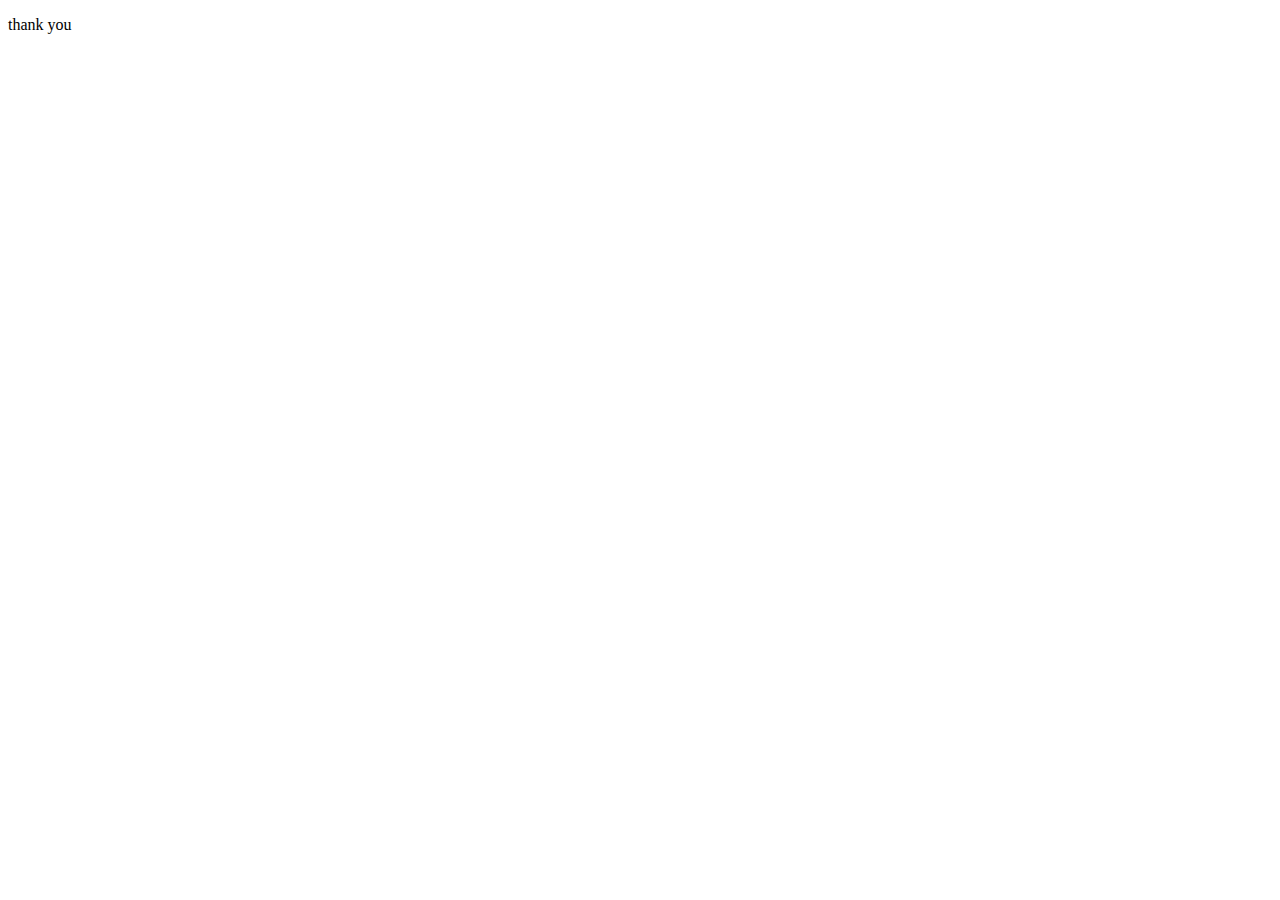
==== 2nd/3rd.html @ 2d088aa6 "okey" ====
<!DOCTYPE html>
<html lang="en">
<head>
    <meta charset="UTF-8">
    <meta name="viewport" content="width=device-width, initial-scale=1.0">
    <title>hats off</title>
    <p> thank you </p>
</head>
<body>
    
</body>
</html>
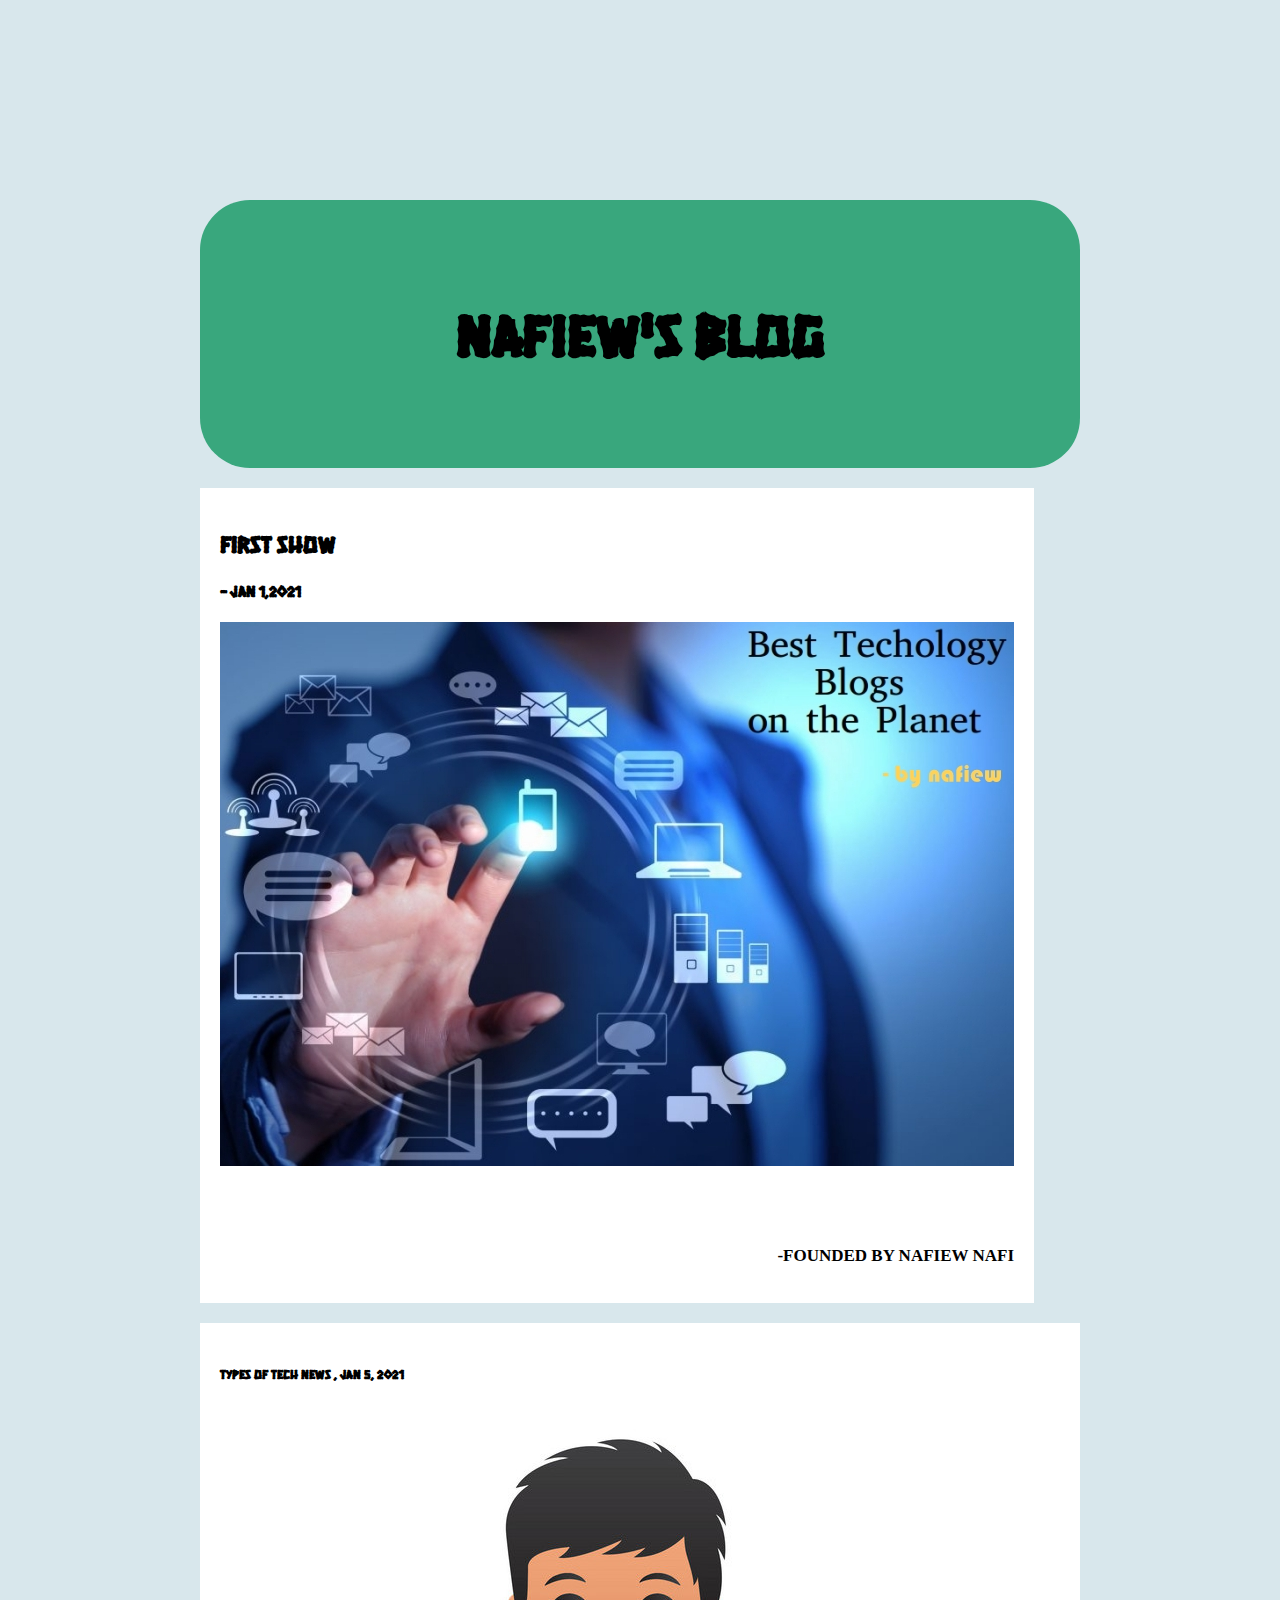
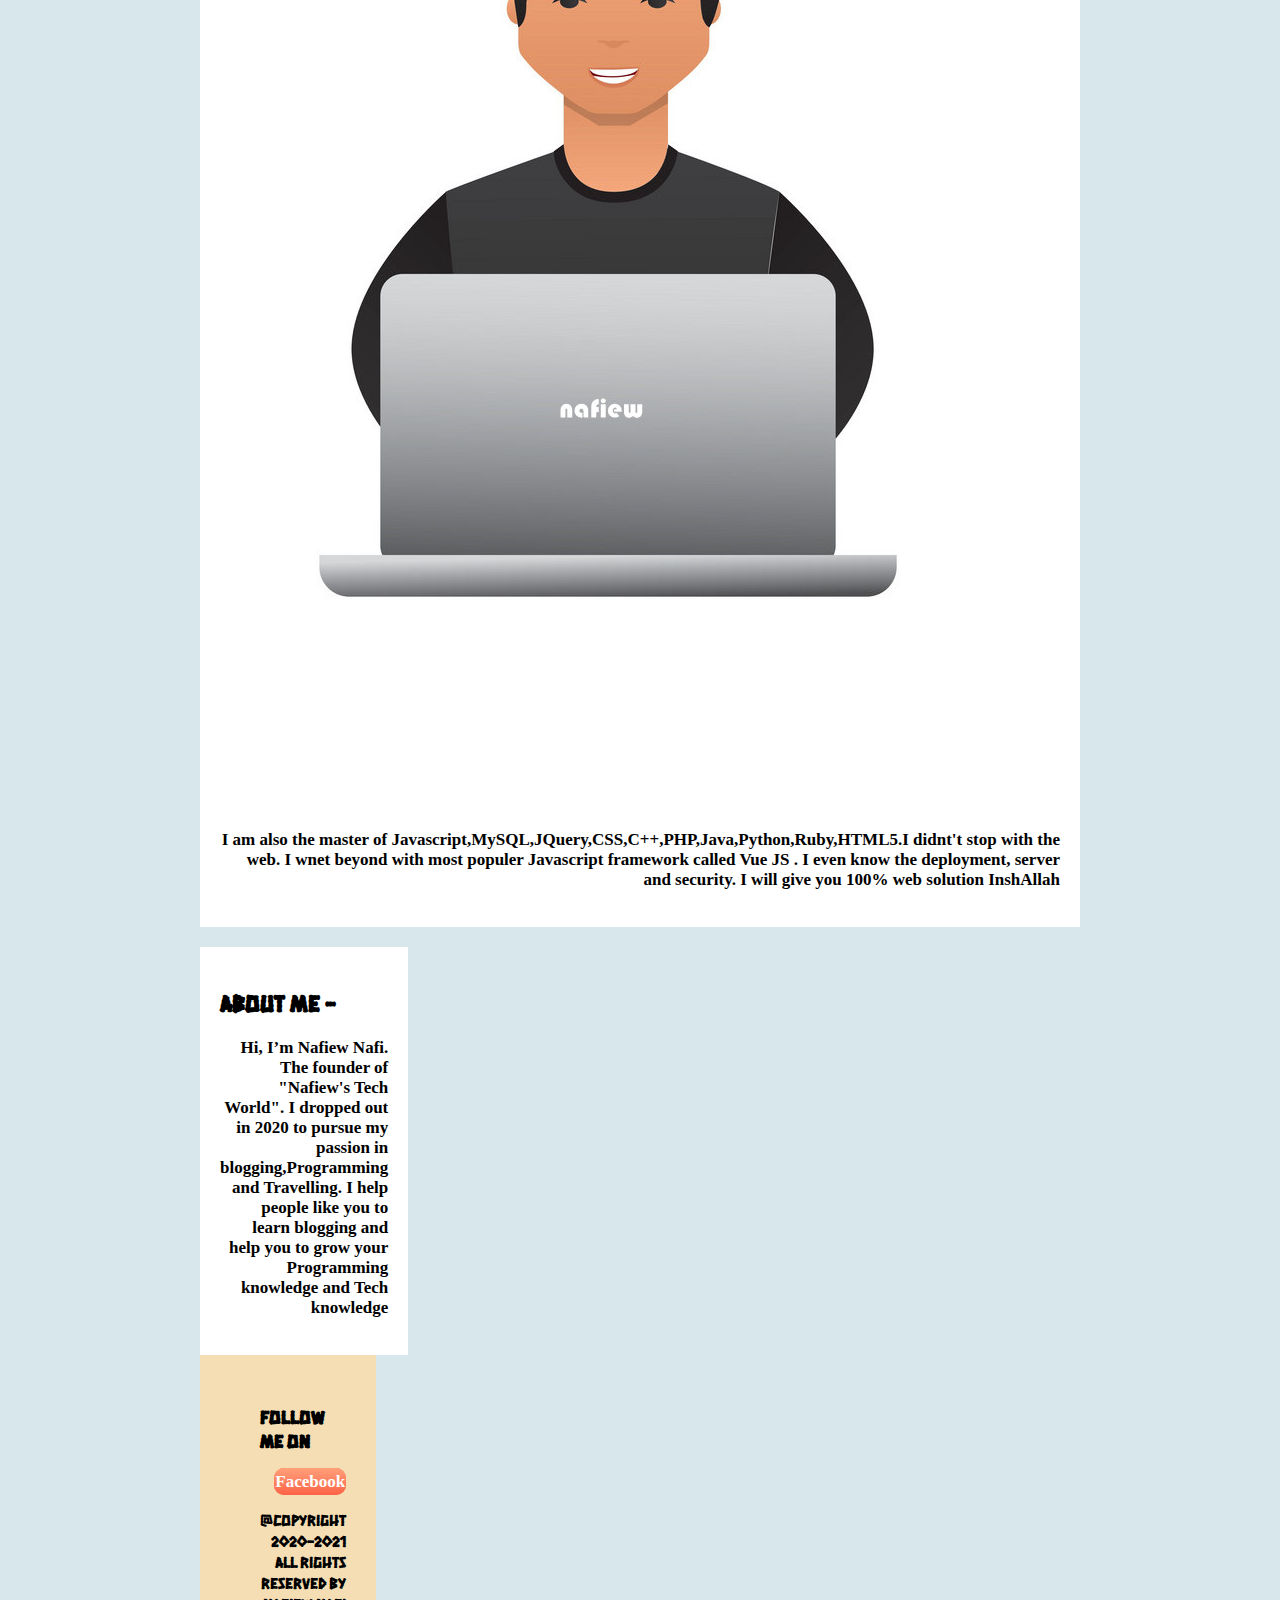
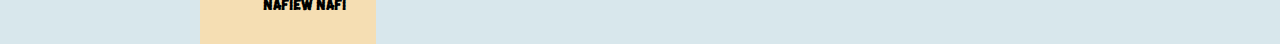
==== commit 258d22ca: "new" ====
--- a/2nd/3rd.html
+++ b/2nd/3rd.html
@@ -1,12 +1,61 @@
 <!DOCTYPE html>
 <html lang="en">
+<body> 
+    <link rel="preconnect" href="https://fonts.gstatic.com">
+<link href="https://fonts.googleapis.com/css2?family=Hanalei+Fill&display=swap" rel="stylesheet">
 <head>
     <meta charset="UTF-8">
     <meta name="viewport" content="width=device-width, initial-scale=1.0">
-    <title>hats off</title>
-    <p> thank you </p>
+    <title>NAFIEW's BLOG  </title>
+    <link rel="stylesheet" href="style.css"> 
+
+
+ <div class="header">
+        <h2>NAFIEW's BLOG</h2>
+      </div> 
+      
+      <div class="row">
+          <div class="card">
+            <h2>First Show</h2>
+            <h4>- Jan 1,2021</h4>
+            <div class="fakeimg" style="height:607px;"><img src="true.jpg" alt="">
+            </div>
+            <p> -FOUNDED BY NAFIEW NAFI</p> 
+          </div>
+          <div class="card">
+         
+            <h5>TYPES OF TECH NEWS , JAN 5, 2021</h5>
+            <div class="fakeimg" style="height:1008px;"><img src="nafiew.jpg" alt=""></div>
+            <p> I am also the master of Javascript,MySQL,JQuery,CSS,C++,PHP,Java,Python,Ruby,HTML5.I didnt't stop with the web. I wnet beyond with most populer Javascript framework called Vue JS . I even know the deployment, server and security. I will give you 100% web solution InshAllah</p>
+          </div> 
+        </div>
+        <div class="rightcolumn">
+          <div class="card">
+            <h2>About Me -</h2>
+
+            <p>Hi, I’m Nafiew Nafi. The founder of "Nafiew's Tech World". I dropped out in 2020 to pursue my passion in blogging,Programming and Travelling. I help people like you to learn blogging and help you to  grow your Programming knowledge and Tech knowledge</p>
+          </div> 
+          
+          <div class="right">
+            <div class="right">
+                <div class="right">
+                    <div class="right">
+          </div>
+          <div class="hello">
+            <h3>Follow Me On</h3>
+            <p>
+            <a class="link-button"
+            href="https://www.facebook.com/profile.php?id=100041694495379"> Facebook </a>
+            </p>
+          </div> 
+        
+          <footer>
+        @copyright 2020-2021 <br>
+            All rights reserved By NaFIEW NAFI
+          </footer>
+      
+     
+      
 </head>
-<body>
-    
 </body>
 </html>--- a/2nd/style.css
+++ b/2nd/style.css
@@ -0,0 +1,80 @@
+body {
+    font-family: 'Hanalei Fill', cursive;
+    padding: 200px;
+    background: rgb(216, 231, 236);
+    margin: 0%;
+  }
+  
+  /* Header/Blog Title */
+  .header {
+    padding: 45px;
+    font-size: 40px;
+    text-align: center;
+   background-color: rgb(57, 167, 125); 
+   border-radius: 50px;
+    
+  }
+  
+  
+  .rightcolumn {
+    float: 110px;
+    width: 20%;
+    padding-right: 20px;
+  }
+ 
+  .fakeimg {
+      background-image:image() -o-repeating-linear-gradient(45deg lightsalmon);
+
+    
+    width: 20%; 
+    border-image: 500px; 
+    border-radius: 100px;
+  }
+  
+  .card {
+    background-color: white;
+    padding: 20px;
+    margin-top: 20px;
+    float: left;
+  }
+  
+  footer{ 
+    color: black; 
+text-align: end; 
+float: none;
+  }
+  @media screen and (max-width: 80px) {
+    .leftcolumn, .rightcolumn {
+      width: 45%;
+      padding: 5px;
+    }
+  }
+  p{
+      font-size: 17px;
+      font-weight: bolder ; 
+     text-align: right ;   
+     color: black; 
+   font-family: Georgia, 'Times New Roman', Times, serif;
+  } 
+
+ lol-nafi{
+     height:100px ;
+     width: 10px;
+ }
+ .link-button{
+    text-decoration: none;
+background-color: tomato;
+background-image: -webkit-linear-gradient(  lightsalmon, tomato);
+    padding: 5% 1%; 
+    border-radius: 10px;
+color: white;
+font-weight: 70px; 
+
+}
+  
+  .right{
+    background-color: wheat;
+    padding: 10px;
+padding-left: 20px;
+ float: right;
+  }